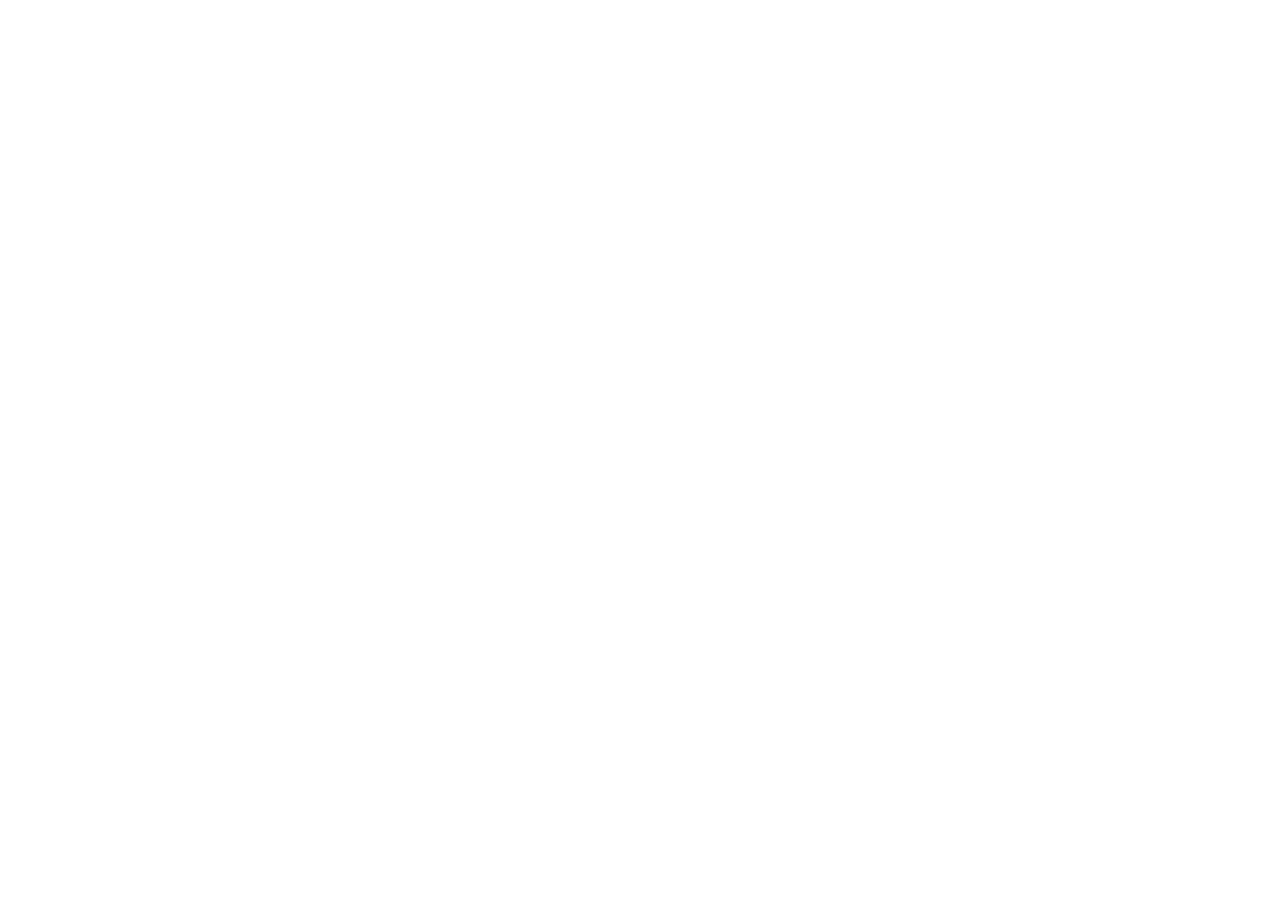
==== index.html @ 930c9b5d "Initial commit" ====
<!DOCTYPE html>
<html>

<head>
  <link href="css/bootstrap.css" rel="stylesheet" type="text/css">
  <link href="css/styles.css" rel="stylesheet" type="text/css">
  <script src="js/jquery-1.12.4.js"></script>
  <script src="js/scripts.js"></script>
  <title></title>
</head>

<body>
</body>

</html>
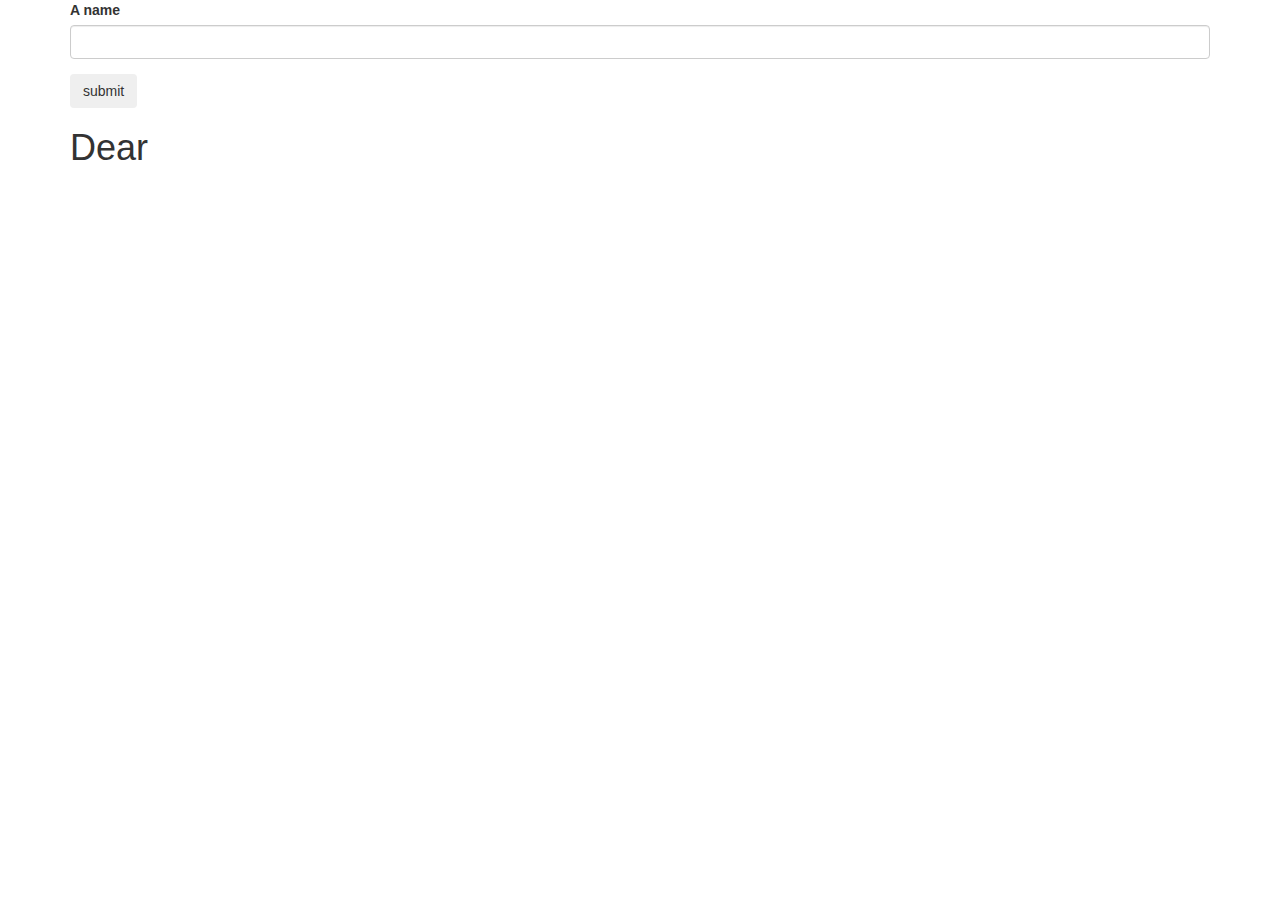
==== commit 46ee0242: "Add inital HTML, initial js." ====
--- a/index.html
+++ b/index.html
@@ -10,6 +10,24 @@
 </head>
 
 <body>
+  <div class="container">
+    <div>
+      <form id="formOne">
+        <div class="form-group">
+          <label for="userName">A name</label>
+          <input id="userName" class="form-control" type="text">
+        </div>
+        <button type="submit" placeholder="enter name here" class="btn">submit</button>
+      </form>
+    </div>
+
+    <div id="postcard">
+      <h1>Dear
+      <p>
+
+      </p>
+    </div>
+  </div>
 </body>
 
 </html>
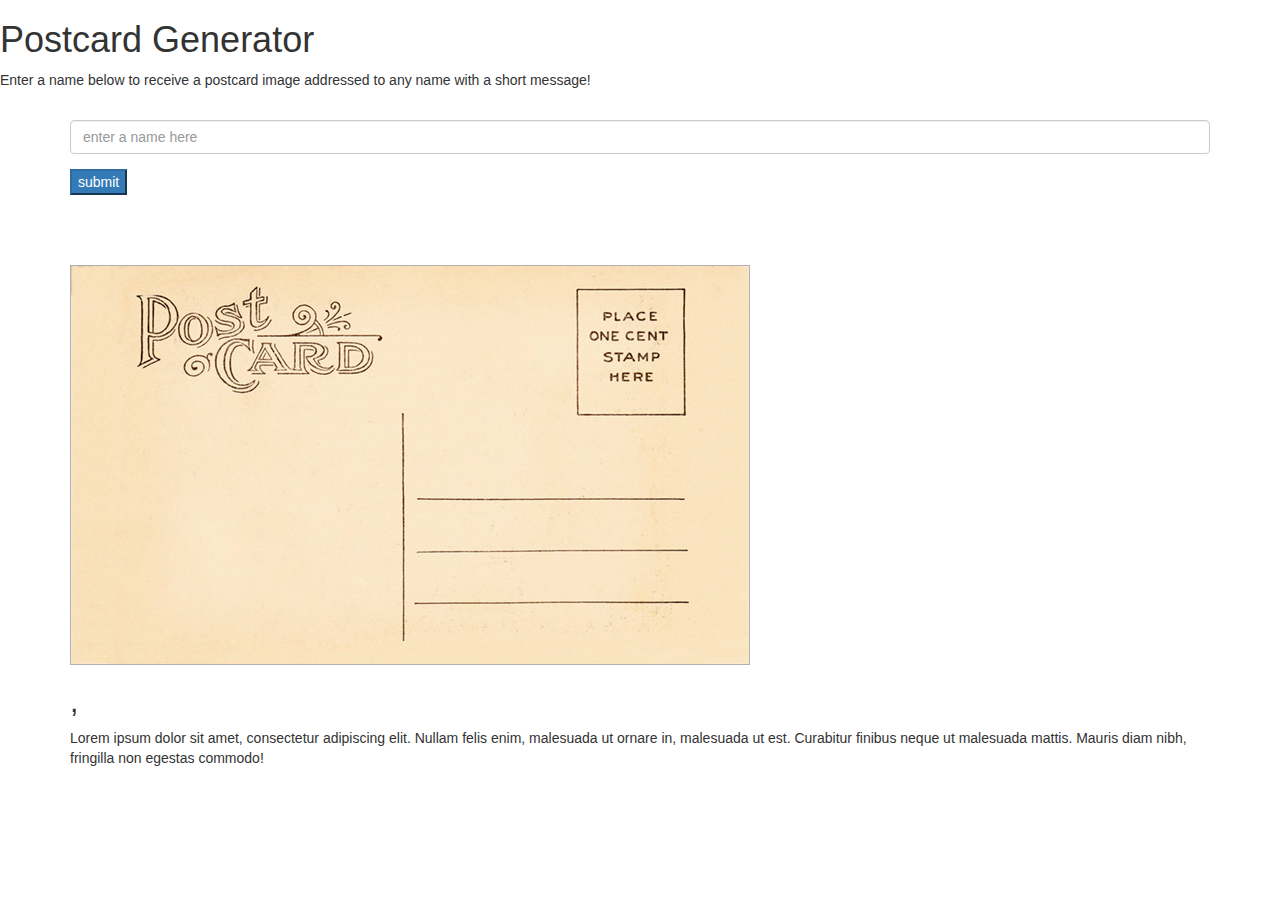
==== commit 4b706712: "Add CSS, js, HTML refinements" ====
--- a/index.html
+++ b/index.html
@@ -10,21 +10,31 @@
 </head>
 
 <body>
+  <h1>Postcard Generator</h1>
+  <p>Enter a name below to receive a postcard image addressed to any name with a short message!</p>
   <div class="container">
     <div>
       <form id="formOne">
         <div class="form-group">
-          <label for="userName">A name</label>
-          <input id="userName" class="form-control" type="text">
+          <label for="userName"></label>
+          <input id="userName"  placeholder="enter a name here" class="form-control" type="text">
         </div>
-        <button type="submit" placeholder="enter name here" class="btn">submit</button>
+        <button type="submit" class="btn-primary">submit</button>
       </form>
     </div>
-
-    <div id="postcard">
-      <h1>Dear
+    <br>
+    <br>
+    <br>
+    <div>
       <p>
-
+        <div id="postcard">
+          <div>
+            <img src="img/postcard.jpeg">
+          </div>
+            <h2 id="userName2"><span class="userName"></span>,</h2>
+            <p id="smLorem">Lorem ipsum dolor sit amet, consectetur adipiscing elit. Nullam felis enim, malesuada ut ornare in, malesuada ut est. Curabitur finibus neque ut malesuada mattis. Mauris diam nibh, fringilla non egestas commodo!</p>
+          </div>
+      </div>
       </p>
     </div>
   </div>
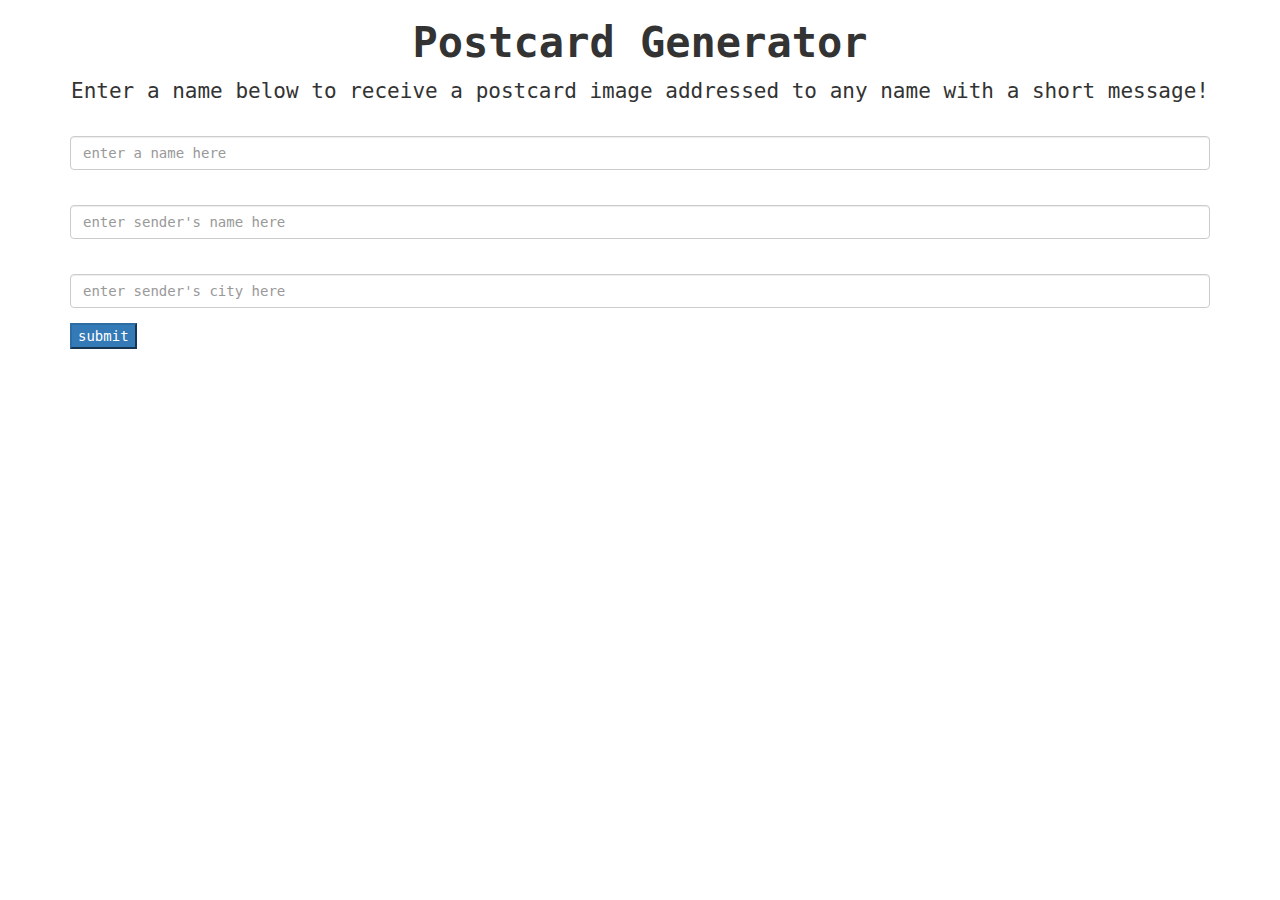
==== commit 0f9e02ed: "Add form fields for sender, sender city" ====
--- a/index.html
+++ b/index.html
@@ -10,33 +10,47 @@
 </head>
 
 <body>
-  <h1>Postcard Generator</h1>
-  <p>Enter a name below to receive a postcard image addressed to any name with a short message!</p>
   <div class="container">
+    <h1>Postcard Generator</h1>
+    <p>Enter a name below to receive a postcard image addressed to any name with a short message!</p>
     <div>
       <form id="formOne">
         <div class="form-group">
           <label for="userName"></label>
-          <input id="userName"  placeholder="enter a name here" class="form-control" type="text">
+          <input id="userName" placeholder="enter a name here" class="form-control" type="text">
         </div>
-        <button type="submit" class="btn-primary">submit</button>
+        <div class="form-group">
+          <label for="senderName"></label>
+          <input id="senderName" placeholder="enter sender's name here" class="form-control" type="text">
+        </div>
+        <div class="form-group">
+          <label for="senderCity"></label>
+          <input id="senderCity" placeholder="enter sender's city here" class="form-control" type="text">
+        </div>
+        <div>
+          <button type="submit" class="btn-primary">submit</button>
+        </div>
       </form>
     </div>
     <br>
     <br>
     <br>
-    <div>
-      <p>
-        <div id="postcard">
-          <div>
-            <img src="img/postcard.jpeg">
-          </div>
-            <h2 id="userName2"><span class="userName"></span>,</h2>
-            <p id="smLorem">Lorem ipsum dolor sit amet, consectetur adipiscing elit. Nullam felis enim, malesuada ut ornare in, malesuada ut est. Curabitur finibus neque ut malesuada mattis. Mauris diam nibh, fringilla non egestas commodo!</p>
-          </div>
+    <p>
+      <div id="postcard">
+        <div>
+          <img src="img/postcard.jpeg">
+        </div>
+        <h2 id="userInfo"><span class="userName"></span>,</h2>
+        <p id="smLorem">Lorem ipsum dolor sit amet, consectetur adipiscing elit. Nullam felis enim, malesuada ut ornare in, malesuada ut est. Curabitur finibus neque ut malesuada mattis. Mauris diam nibh, fringilla non egestas commodo!</p>
+        <div id="senderInfo">
+          <h2>
+            <span class="senderName"></span>
+            <br>
+            <span class="senderCity"></span>
+          </h2>
+        </div>
       </div>
-      </p>
-    </div>
+    </p>
   </div>
 </body>
 
--- a/css/styles.css
+++ b/css/styles.css
@@ -0,0 +1,46 @@
+#userInfo {
+  font-size: 2em;
+  position: absolute;
+  top: 530px;
+  float: left;
+  margin-left: 1.5%;
+}
+
+#senderInfo {
+  font-size: 3em;
+  position: relative;
+  float: right;
+  padding-right: 25%;
+  top: 50%;
+}
+
+#smLorem {
+  font-size: 1em;
+  position: absolute;
+  top: 590px;
+  float: left;
+  margin-left: 3%;
+  width: 250px;
+  word-break: normal;
+}
+
+#postcard {
+  display: none;
+  width: 680px;
+  height: 400px;
+}
+
+body {
+    font-family: monospace;
+}
+
+h1 {
+  text-align: center;
+  font-size: 3em;
+  font-weight: bold;
+}
+
+p {
+  text-align: center;
+  font-size: 1.5em;
+}
